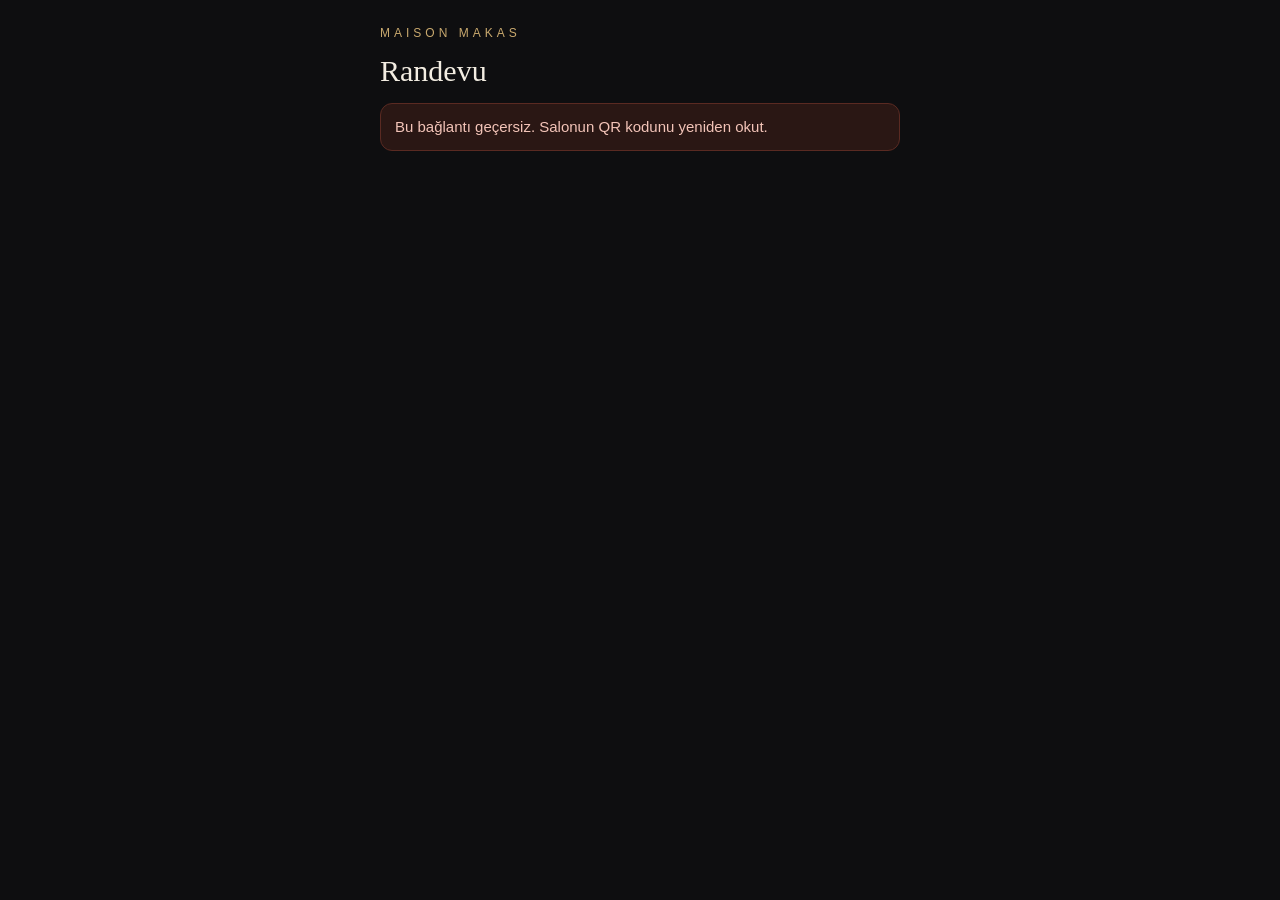
==== docs/randevu/index.html @ 03e49c62 "Proje dosyalari zipten yerlestirildi [skip ci]" ====
<!doctype html>
<html lang="tr">
<head>
<meta charset="utf-8">
<meta name="viewport" content="width=device-width, initial-scale=1">
<meta name="robots" content="noindex">
<title>Randevu · Maison Makas</title>
<style>
  :root {
    --zemin: #0e0e10;
    --kart: #17171b;
    --girdi: #101013;
    --cizgi: #2a2a2e;
    --yazi: #f3ede2;
    --soluk: #a39c90;
    --vurgu: #c9a96e;
    --hata-zemin: #2a1714;
    --hata-cizgi: #5a2a22;
    --hata-yazi: #f3c4b8;
  }
  body { margin: 0; background: var(--zemin); color: var(--yazi); font-family: Arial, Helvetica, sans-serif; font-size: 15px; line-height: 1.5; }
  main { max-width: 520px; margin: 0 auto; padding: 20px 16px 56px; }
  .marka { letter-spacing: 4px; font-size: 12px; color: var(--vurgu); margin: 4px 0 12px; }
  h1 { font-family: Georgia, 'Times New Roman', serif; font-weight: 500; font-size: 30px; line-height: 1.15; margin: 0 0 6px; }
  .soluk { color: var(--soluk); font-size: 13px; line-height: 1.45; }
  .kart { background: var(--kart); border: 1px solid var(--cizgi); border-radius: 16px; padding: 16px; margin: 14px 0; }
  .baslik { font-size: 12px; letter-spacing: 2px; color: var(--vurgu); margin: 0 0 10px; }
  .liste { display: flex; flex-direction: column; gap: 8px; }
  .secenek { display: flex; align-items: center; gap: 12px; padding: 12px; min-height: 52px; border: 1px solid var(--cizgi); border-radius: 12px; cursor: pointer; }
  .secenek:has(input:checked) { border-color: var(--vurgu); }
  .secenek input { accent-color: var(--vurgu); width: 20px; height: 20px; margin: 0; flex: none; }
  .secenek .ad { flex: 1; }
  .secenek .not { color: var(--soluk); font-size: 13px; }
  .chips { display: flex; flex-wrap: wrap; gap: 8px; }
  .chip { background: transparent; color: var(--yazi); border: 1px solid var(--cizgi); border-radius: 999px; padding: 10px 14px; min-height: 44px; font: inherit; cursor: pointer; }
  .chip[aria-pressed="true"] { background: var(--vurgu); color: #0e0e10; border-color: var(--vurgu); font-weight: 700; }
  .chip:disabled { opacity: .35; cursor: not-allowed; }
  input.metin, textarea.metin { width: 100%; background: var(--girdi); border: 1px solid var(--cizgi); color: var(--yazi); border-radius: 12px; padding: 14px; font: inherit; font-size: 16px; min-height: 52px; box-sizing: border-box; }
  textarea.metin { min-height: 80px; resize: vertical; }
  .alan { margin-top: 12px; }
  .alan label { display: block; font-size: 12px; letter-spacing: 1.5px; color: var(--soluk); margin-bottom: 6px; }
  .dugme { width: 100%; min-height: 56px; background: var(--vurgu); color: #0e0e10; border: 0; border-radius: 14px; font: inherit; font-weight: 700; font-size: 16px; cursor: pointer; margin-top: 14px; }
  .dugme:disabled { opacity: .5; cursor: default; }
  .hata { background: var(--hata-zemin); border: 1px solid var(--hata-cizgi); color: var(--hata-yazi); border-radius: 12px; padding: 12px 14px; margin: 14px 0 0; }
  .ozet { display: grid; grid-template-columns: auto 1fr; gap: 6px 14px; font-size: 14px; margin: 0; }
  .ozet dt { color: var(--soluk); }
  .ozet dd { margin: 0; }
  a { color: var(--vurgu); }
  .adim { margin-top: 26px; }
</style>
</head>
<body>
<main>
  <p class="marka">MAISON MAKAS</p>
  <h1 id="salonAd">Randevu</h1>
  <div id="uyg" aria-live="polite"></div>
</main>

<script>
(function () {
  'use strict';

  var SB = 'https://fhxwtfefinoaetlpxbpr.supabase.co';
  var KEY = 'sb_publishable_DL9ZhXeclsp_eI3MrMK9cQ_-dgK5Pdy';
  var TZ = 'Europe/Istanbul';
  var GUN_SAYISI = 14;
  var kok = document.getElementById('uyg');

  var fmtSaat = new Intl.DateTimeFormat('tr-TR', { timeZone: TZ, hour: '2-digit', minute: '2-digit' });
  var fmtTarih = new Intl.DateTimeFormat('en-CA', { timeZone: TZ, year: 'numeric', month: '2-digit', day: '2-digit' });

  var S = {
    yukleniyor: true,
    hata: null,
    salon: null,
    hizmetler: [],
    ustalar: [],
    hizmetIdler: [],
    usta: '',
    slotlar: [],
    slotYukleniyor: false,
    sorgu: 0,
    gun: '',
    saat: '',
    ad: '',
    tel: '',
    not: '',
    gonderiliyor: false,
    tamam: false
  };

  // ------------------------------------------------------------ yardımcılar

  function el(tag, props) {
    var e = document.createElement(tag);
    for (var k in (props || {})) {
      var v = props[k];
      if (v === undefined || v === null || v === false) { continue; }
      if (k === 'text') { e.textContent = v; }
      else if (k === 'value') { e.value = v; }
      else if (k === 'checked') { e.checked = !!v; }
      else if (k === 'disabled') { e.disabled = !!v; }
      else if (k === 'onclick') { e.addEventListener('click', v); }
      else if (k === 'oninput') { e.addEventListener('input', v); }
      else if (k === 'onchange') { e.addEventListener('change', v); }
      else { e.setAttribute(k, v === true ? '' : String(v)); }
    }
    for (var i = 2; i < arguments.length; i++) {
      var c = arguments[i];
      if (c === null || c === undefined || c === false) { continue; }
      e.append(typeof c === 'string' ? document.createTextNode(c) : c);
    }
    return e;
  }

  function tl(n) {
    return Number(n).toLocaleString('tr-TR', { style: 'currency', currency: 'TRY', maximumFractionDigits: 0 });
  }

  function bugunTarih() { return fmtTarih.format(new Date()); }

  function tarihEkle(t, n) {
    var p = t.split('-').map(Number);
    return new Date(Date.UTC(p[0], p[1] - 1, p[2] + n)).toISOString().slice(0, 10);
  }

  function gunEtiketi(t, i) {
    if (i === 0) { return 'Bugün'; }
    if (i === 1) { return 'Yarın'; }
    return new Date(t + 'T12:00:00+03:00').toLocaleDateString('tr-TR', { timeZone: TZ, weekday: 'long', day: 'numeric', month: 'long' });
  }

  function hataCevir(v, kod) {
    var m = (v && typeof v === 'object' && (v.message || v.msg || v.error_description || v.error)) || '';
    if (m) { return m; }
    return 'Bir sorun oluştu (hata kodu ' + kod + '). Tekrar dene.';
  }

  function istek(yol, o) {
    o = o || {};
    var h = { apikey: KEY, Authorization: 'Bearer ' + KEY };
    var init = { method: o.metod || 'GET', headers: h };
    if (o.govde !== undefined) {
      h['Content-Type'] = 'application/json';
      init.body = JSON.stringify(o.govde);
    }
    return fetch(SB + yol, init).then(function (r) {
      return r.text().then(function (metin) {
        var v = null;
        try { v = metin ? JSON.parse(metin) : null; } catch (e) { v = metin; }
        if (!r.ok) { throw new Error(hataCevir(v, r.status)); }
        return v;
      });
    }, function () {
      throw new Error('Bağlantı kurulamadı. İnternetini kontrol edip tekrar dene.');
    });
  }

  // ------------------------------------------------------------ veri

  function yukle() {
    var s = new URLSearchParams(location.search).get('s') || '';
    if (!/^[a-z0-9][a-z0-9-]{1,38}[a-z0-9]$/.test(s)) {
      S.hata = 'Bu bağlantı geçersiz. Salonun QR kodunu yeniden okut.';
      S.yukleniyor = false;
      return ciz();
    }
    istek('/rest/v1/salonlar?kisa_ad=eq.' + encodeURIComponent(s) +
      '&yayinda=eq.true&select=id,ad,aciklama,telefon,adres,ilce,sehir,ucretsiz_iptal_dk')
      .then(function (sa) {
        if (!sa.length) {
          S.hata = 'Bu salon şu anda randevu almıyor.';
          return null;
        }
        S.salon = sa[0];
        document.getElementById('salonAd').textContent = S.salon.ad;
        document.title = S.salon.ad + ' · Randevu';
        return Promise.all([
          istek('/rest/v1/hizmetler?salon_id=eq.' + S.salon.id + '&aktif=eq.true&select=id,ad,sure_dk,fiyat,kategori&order=sira.asc'),
          istek('/rest/v1/ustalar?salon_id=eq.' + S.salon.id + '&aktif=eq.true&select=id,ad,unvan&order=sira.asc')
        ]).then(function (sonuc) {
          S.hizmetler = sonuc[0];
          S.ustalar = sonuc[1];
        });
      })
      .catch(function (e) { S.hata = e.message; })
      .then(function () {
        S.yukleniyor = false;
        ciz();
      });
  }

  function slotlariGetir() {
    var no = ++S.sorgu;
    S.slotlar = [];
    S.gun = '';
    S.saat = '';
    if (!S.hizmetIdler.length) { return ciz(); }
    S.slotYukleniyor = true;
    S.hata = null;
    ciz();
    istek('/rest/v1/rpc/musait_saatler', {
      metod: 'POST',
      govde: {
        p_salon: S.salon.id,
        p_bas: bugunTarih(),
        p_gun_sayisi: GUN_SAYISI,
        p_hizmetler: S.hizmetIdler,
        p_usta: S.usta || null
      }
    }).then(function (satirlar) {
      if (no !== S.sorgu) { return; }
      S.slotlar = satirlar || [];
    }).catch(function (e) {
      if (no !== S.sorgu) { return; }
      S.hata = e.message;
    }).then(function () {
      if (no !== S.sorgu) { return; }
      S.slotYukleniyor = false;
      ciz();
    });
  }

  // gün -> saat (iso) -> usta_id; aynı saatte birden çok usta varsa ilki
  function takvim() {
    var harita = {};
    S.slotlar.forEach(function (s) {
      var gun = fmtTarih.format(new Date(s.baslangic));
      if (!harita[gun]) { harita[gun] = {}; }
      if (!harita[gun][s.baslangic]) { harita[gun][s.baslangic] = s.usta_id; }
    });
    return harita;
  }

  function secilenHizmetler() {
    return S.hizmetler.filter(function (h) { return S.hizmetIdler.indexOf(h.id) !== -1; });
  }

  function toplamFiyat() {
    return secilenHizmetler().reduce(function (t, h) { return t + Number(h.fiyat); }, 0);
  }

  function ustaAdi(id) {
    var u = S.ustalar.filter(function (x) { return x.id === id; })[0];
    return u ? u.ad : '';
  }

  function randevuOnayla() {
    var harita = takvim();
    var ustaId = harita[S.gun] && harita[S.gun][S.saat];
    if (!ustaId) {
      S.hata = 'Önce gün ve saat seç.';
      S.saat = '';
      return ciz();
    }
    if (S.ad.trim().length < 2) { S.hata = 'Adını yaz (en az 2 harf).'; return ciz(); }
    if (S.tel.replace(/\D/g, '').length < 10) { S.hata = 'Telefon numaranı yaz (örnek: 0532 123 45 67).'; return ciz(); }

    S.gonderiliyor = true;
    S.hata = null;
    ciz();
    istek('/rest/v1/rpc/qr_randevu_al', {
      metod: 'POST',
      govde: {
        p_salon: S.salon.id,
        p_baslangic: S.saat,
        p_hizmetler: S.hizmetIdler,
        p_usta: ustaId,
        p_ad: S.ad.trim(),
        p_tel: S.tel.trim(),
        p_not: S.not.trim() || null
      }
    }).then(function () {
      S.tamam = true;
    }).catch(function (e) {
      S.hata = e.message;
      // Saat dolmuş olabilir: boş saatleri yeniden al, kullanıcı başka saat seçsin.
      if (/boş değil|doldu|bulunamadı/i.test(e.message)) { S.saat = ''; slotlariGetir(); }
    }).then(function () {
      S.gonderiliyor = false;
      ciz();
    });
  }

  // ------------------------------------------------------------ görünüm

  function salonKarti() {
    var s = S.salon;
    var konum = [s.ilce, s.sehir].filter(Boolean).join(' / ');
    return el('section', { class: 'kart' },
      s.adres ? el('p', { text: s.adres, class: 'soluk', style: 'margin:0 0 4px' }) : null,
      konum ? el('p', { text: konum, class: 'soluk', style: 'margin:0 0 4px' }) : null,
      s.telefon ? el('p', { class: 'soluk', style: 'margin:0' }, el('a', { href: 'tel:' + s.telefon.replace(/\s/g, ''), text: s.telefon })) : null,
      s.aciklama ? el('p', { text: s.aciklama, style: 'margin:12px 0 0' }) : null
    );
  }

  function hizmetBolumu() {
    var kutu = el('div', { class: 'liste' });
    S.hizmetler.forEach(function (h) {
      var secili = S.hizmetIdler.indexOf(h.id) !== -1;
      var onay = el('input', {
        type: 'checkbox',
        checked: secili,
        onchange: function () {
          var i = S.hizmetIdler.indexOf(h.id);
          if (i === -1) { S.hizmetIdler.push(h.id); } else { S.hizmetIdler.splice(i, 1); }
          slotlariGetir();
        }
      });
      kutu.append(el('label', { class: 'secenek' }, onay,
        el('span', { class: 'ad' }, h.ad, el('span', { class: 'not' }, ' · ' + h.sure_dk + ' dk')),
        el('span', { text: tl(h.fiyat) })
      ));
    });
    if (!S.hizmetler.length) {
      kutu.append(el('p', { class: 'soluk', text: 'Bu salonda henüz hizmet tanımlanmamış.' }));
    }
    return el('section', { class: 'kart' }, el('p', { class: 'baslik', text: '1 · HİZMET' }), kutu);
  }

  function ustaBolumu() {
    var kutu = el('div', { class: 'chips' });
    var secenekler = [{ id: '', ad: 'Fark etmez' }].concat(S.ustalar.map(function (u) {
      return { id: u.id, ad: u.ad + (u.unvan ? ' · ' + u.unvan : '') };
    }));
    secenekler.forEach(function (o) {
      kutu.append(el('button', {
        class: 'chip',
        type: 'button',
        'aria-pressed': S.usta === o.id ? 'true' : 'false',
        text: o.ad,
        onclick: function () {
          if (S.usta === o.id) { return; }
          S.usta = o.id;
          slotlariGetir();
        }
      }));
    });
    return el('section', { class: 'kart' }, el('p', { class: 'baslik', text: '2 · USTA' }), kutu);
  }

  function zamanBolumu() {
    var kart = el('section', { class: 'kart' }, el('p', { class: 'baslik', text: '3 · GÜN VE SAAT' }));
    if (!S.hizmetIdler.length) {
      kart.append(el('p', { class: 'soluk', text: 'Önce bir hizmet seç.' }));
      return kart;
    }
    if (S.slotYukleniyor) {
      kart.append(el('p', { class: 'soluk', text: 'Boş saatler aranıyor…' }));
      return kart;
    }
    var harita = takvim();
    var bugun = bugunTarih();
    var gunKutu = el('div', { class: 'chips' });
    for (var i = 0; i < GUN_SAYISI; i++) {
      (function (t, idx) {
        var bos = harita[t] ? Object.keys(harita[t]).length : 0;
        gunKutu.append(el('button', {
          class: 'chip',
          type: 'button',
          disabled: bos === 0,
          'aria-pressed': S.gun === t ? 'true' : 'false',
          text: gunEtiketi(t, idx),
          onclick: function () {
            S.gun = t;
            S.saat = '';
            ciz();
          }
        }));
      })(tarihEkle(bugun, i), i);
    }
    kart.append(gunKutu);
    if (!S.slotlar.length) {
      kart.append(el('p', { class: 'soluk', text: 'Önümüzdeki 14 günde boş saat yok. Başka bir hizmet ya da usta dene.' }));
    }
    if (S.gun && harita[S.gun]) {
      var saatler = Object.keys(harita[S.gun]).sort();
      var saatKutu = el('div', { class: 'chips', style: 'margin-top:12px' });
      saatler.forEach(function (iso) {
        saatKutu.append(el('button', {
          class: 'chip',
          type: 'button',
          'aria-pressed': S.saat === iso ? 'true' : 'false',
          text: fmtSaat.format(new Date(iso)),
          onclick: function () {
            S.saat = iso;
            ciz();
          }
        }));
      });
      kart.append(saatKutu);
    }
    return kart;
  }

  function ozetBolumu() {
    var kart = el('section', { class: 'kart' }, el('p', { class: 'baslik', text: '4 · BİLGİLERİN' }));
    if (!S.gun || !S.saat) {
      kart.append(el('p', { class: 'soluk', text: 'Gün ve saat seçince özet ve formu burada göreceksin.' }));
      return kart;
    }
    var ustaId = takvim()[S.gun][S.saat];
    kart.append(el('dl', { class: 'ozet' },
      el('dt', { text: 'Hizmet' }), el('dd', { text: secilenHizmetler().map(function (h) { return h.ad; }).join(', ') }),
      el('dt', { text: 'Usta' }), el('dd', { text: ustaAdi(ustaId) }),
      el('dt', { text: 'Zaman' }), el('dd', { text: gunEtiketi(S.gun, -1) + ', saat ' + fmtSaat.format(new Date(S.saat)) }),
      el('dt', { text: 'Toplam' }), el('dd', { text: tl(toplamFiyat()) })
    ));

    kart.append(el('div', { class: 'alan' },
      el('label', { text: 'ADIN SOYADIN' }),
      el('input', { class: 'metin', type: 'text', autocomplete: 'name', placeholder: 'Ad Soyad', value: S.ad, maxlength: 80, oninput: function (e) { S.ad = e.target.value; } })
    ));
    kart.append(el('div', { class: 'alan' },
      el('label', { text: 'TELEFON' }),
      el('input', { class: 'metin', type: 'tel', inputmode: 'tel', autocomplete: 'tel', placeholder: '0532 123 45 67', value: S.tel, maxlength: 20, oninput: function (e) { S.tel = e.target.value; } })
    ));
    kart.append(el('div', { class: 'alan' },
      el('label', { text: 'NOT (İSTEĞE BAĞLI)' }),
      el('textarea', { class: 'metin', maxlength: 300, value: S.not, oninput: function (e) { S.not = e.target.value; } })
    ));
    kart.append(el('p', { class: 'soluk', style: 'margin-top:10px', text: 'Randevunu bu telefon numarasıyla salon takip eder. Değişiklik ya da iptal için salonu ara.' }));
    kart.append(el('button', { class: 'dugme', type: 'button', disabled: S.gonderiliyor, text: S.gonderiliyor ? 'Gönderiliyor…' : 'Randevuyu onayla', onclick: randevuOnayla }));
    return kart;
  }

  function tamamKarti() {
    return el('section', { class: 'kart' },
      el('p', { class: 'baslik', text: 'RANDEVUN ALINDI' }),
      el('p', { text: S.salon.ad + ' salonunda ' + gunEtiketi(S.gun, -1) + ', saat ' + fmtSaat.format(new Date(S.saat)) + ' için randevun kaydedildi.' }),
      S.salon.telefon ? el('p', { class: 'soluk', style: 'margin:10px 0 0' }, 'Değişiklik için salonu ara: ', el('a', { href: 'tel:' + S.salon.telefon.replace(/\s/g, ''), text: S.salon.telefon })) : null
    );
  }

  function ciz() {
    kok.replaceChildren();
    if (S.yukleniyor) {
      kok.append(el('p', { class: 'soluk', text: 'Yükleniyor…' }));
      return;
    }
    if (!S.salon) {
      kok.append(el('div', { class: 'hata', text: S.hata || 'Salon bulunamadı.' }));
      return;
    }
    if (S.tamam) {
      kok.append(tamamKarti());
      return;
    }
    kok.append(salonKarti());
    kok.append(el('div', { class: 'adim' }, hizmetBolumu()));
    kok.append(el('div', { class: 'adim' }, ustaBolumu()));
    kok.append(el('div', { class: 'adim' }, zamanBolumu()));
    kok.append(el('div', { class: 'adim' }, ozetBolumu()));
    if (S.hata) {
      kok.append(el('div', { class: 'hata', role: 'alert', text: S.hata }));
    }
  }

  yukle();
})();
</script>
</body>
</html>
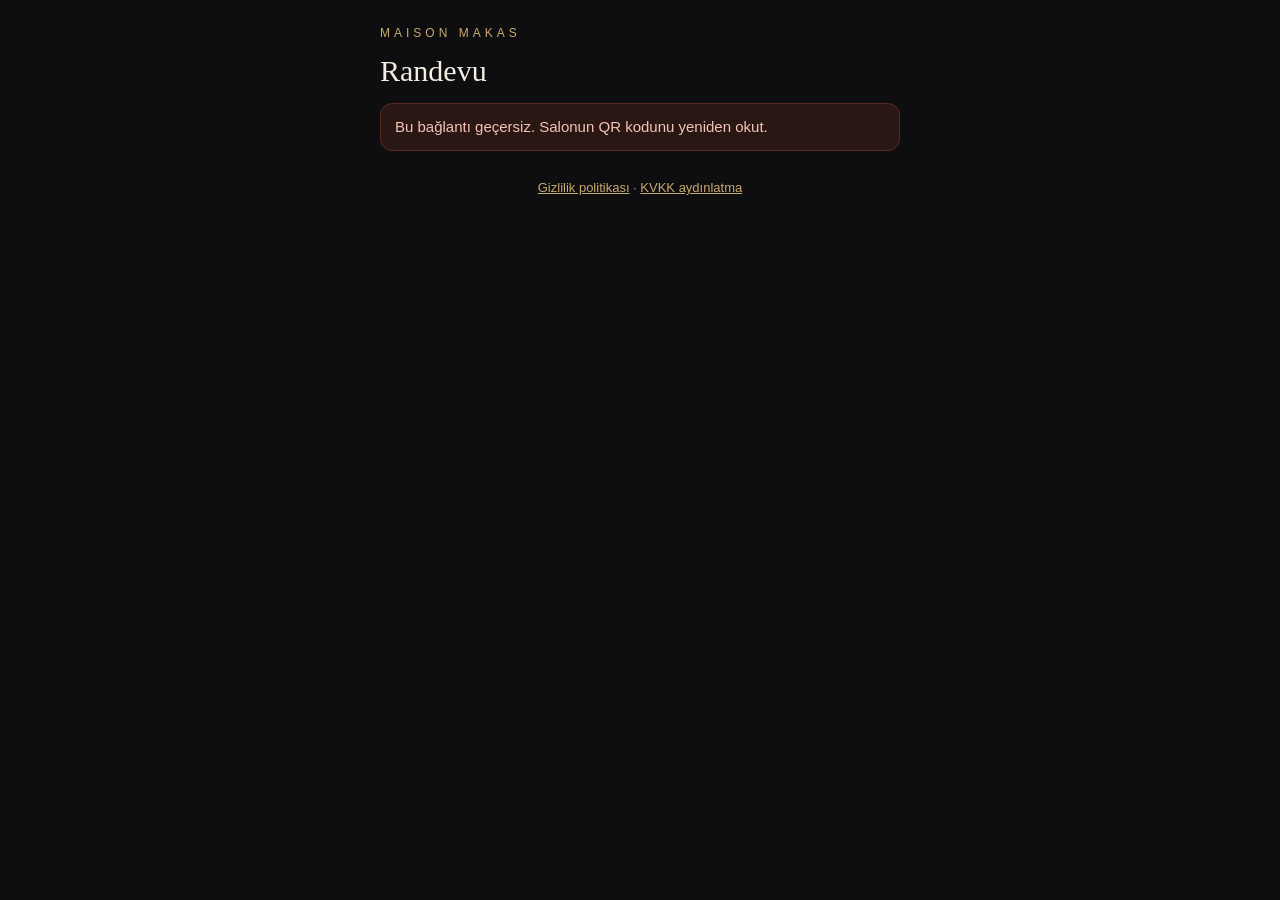
==== commit ad2e3115: "Proje dosyalari zipten yerlestirildi [skip ci]" ====
--- a/docs/randevu/index.html
+++ b/docs/randevu/index.html
@@ -35,16 +35,21 @@
   .chip { background: transparent; color: var(--yazi); border: 1px solid var(--cizgi); border-radius: 999px; padding: 10px 14px; min-height: 44px; font: inherit; cursor: pointer; }
   .chip[aria-pressed="true"] { background: var(--vurgu); color: #0e0e10; border-color: var(--vurgu); font-weight: 700; }
   .chip:disabled { opacity: .35; cursor: not-allowed; }
+  .kucuk { min-height: 36px; padding: 6px 12px; font-size: 13px; }
   input.metin, textarea.metin { width: 100%; background: var(--girdi); border: 1px solid var(--cizgi); color: var(--yazi); border-radius: 12px; padding: 14px; font: inherit; font-size: 16px; min-height: 52px; box-sizing: border-box; }
   textarea.metin { min-height: 80px; resize: vertical; }
   .alan { margin-top: 12px; }
   .alan label { display: block; font-size: 12px; letter-spacing: 1.5px; color: var(--soluk); margin-bottom: 6px; }
   .dugme { width: 100%; min-height: 56px; background: var(--vurgu); color: #0e0e10; border: 0; border-radius: 14px; font: inherit; font-weight: 700; font-size: 16px; cursor: pointer; margin-top: 14px; }
   .dugme:disabled { opacity: .5; cursor: default; }
+  .ikinci { background: transparent; color: var(--vurgu); border: 1px solid var(--vurgu); }
   .hata { background: var(--hata-zemin); border: 1px solid var(--hata-cizgi); color: var(--hata-yazi); border-radius: 12px; padding: 12px 14px; margin: 14px 0 0; }
-  .ozet { display: grid; grid-template-columns: auto 1fr; gap: 6px 14px; font-size: 14px; margin: 0; }
-  .ozet dt { color: var(--soluk); }
-  .ozet dd { margin: 0; }
+  .bilgi { background: #17201a; border: 1px solid #2d4a35; color: #cfe6d4; border-radius: 12px; padding: 12px 14px; margin: 14px 0 0; }
+  .sepet-kalem { display: flex; gap: 12px; align-items: flex-start; padding: 12px 0; border-top: 1px solid var(--cizgi); }
+  .sepet-kalem:first-of-type { border-top: 0; padding-top: 0; }
+  .sepet-kalem .govde { flex: 1; min-width: 0; }
+  .sepet-kalem .isim { font-weight: 700; }
+  .toplam { display: flex; justify-content: space-between; border-top: 1px solid var(--cizgi); margin-top: 6px; padding-top: 12px; font-weight: 700; }
   a { color: var(--vurgu); }
   .adim { margin-top: 26px; }
 </style>
@@ -54,6 +59,7 @@
   <p class="marka">MAISON MAKAS</p>
   <h1 id="salonAd">Randevu</h1>
   <div id="uyg" aria-live="polite"></div>
+  <p class="soluk" style="text-align:center;margin-top:28px"><a href="../gizlilik.html">Gizlilik politikası</a> · <a href="../kvkk.html">KVKK aydınlatma</a></p>
 </main>
 
 <script>
@@ -64,6 +70,7 @@
   var KEY = 'sb_publishable_DL9ZhXeclsp_eI3MrMK9cQ_-dgK5Pdy';
   var TZ = 'Europe/Istanbul';
   var GUN_SAYISI = 14;
+  var SEPET_UST = 8;
   var kok = document.getElementById('uyg');
 
   var fmtSaat = new Intl.DateTimeFormat('tr-TR', { timeZone: TZ, hour: '2-digit', minute: '2-digit' });
@@ -72,21 +79,21 @@
   var S = {
     yukleniyor: true,
     hata: null,
+    bilgi: null,
     salon: null,
     hizmetler: [],
     ustalar: [],
-    hizmetIdler: [],
-    usta: '',
+    // Sepete eklenecek kalemin formu (bir kişi, bir randevu).
+    form: { kisi: '', hizmetIdler: [], usta: '', gun: '', saat: '' },
     slotlar: [],
     slotYukleniyor: false,
     sorgu: 0,
-    gun: '',
-    saat: '',
-    ad: '',
-    tel: '',
-    not: '',
+    // Sepet: her kalem ayrı bir randevu.
+    sepet: [],
+    sepetSayac: 0,
+    iletisim: { ad: '', tel: '', not: '' },
     gonderiliyor: false,
-    tamam: false
+    tamam: null
   };
 
   // ------------------------------------------------------------ yardımcılar
@@ -130,6 +137,11 @@
     return new Date(t + 'T12:00:00+03:00').toLocaleDateString('tr-TR', { timeZone: TZ, weekday: 'long', day: 'numeric', month: 'long' });
   }
 
+  function zamanMetni(iso) {
+    var t = fmtTarih.format(new Date(iso));
+    return gunEtiketi(t, bugunTarih() === t ? 0 : (t === tarihEkle(bugunTarih(), 1) ? 1 : -1)) + ', saat ' + fmtSaat.format(new Date(iso));
+  }
+
   function hataCevir(v, kod) {
     var m = (v && typeof v === 'object' && (v.message || v.msg || v.error_description || v.error)) || '';
     if (m) { return m; }
@@ -155,6 +167,17 @@
       throw new Error('Bağlantı kurulamadı. İnternetini kontrol edip tekrar dene.');
     });
   }
+
+  function secilenHizmetler(ids) {
+    return S.hizmetler.filter(function (h) { return ids.indexOf(h.id) !== -1; });
+  }
+
+  function ustaAdi(id) {
+    var u = S.ustalar.filter(function (x) { return x.id === id; })[0];
+    return u ? u.ad : '';
+  }
+
+  function telefonGecerli(t) { return t.replace(/\D/g, '').length >= 10; }
 
   // ------------------------------------------------------------ veri
 
@@ -193,11 +216,10 @@
   function slotlariGetir() {
     var no = ++S.sorgu;
     S.slotlar = [];
-    S.gun = '';
-    S.saat = '';
-    if (!S.hizmetIdler.length) { return ciz(); }
+    S.form.gun = '';
+    S.form.saat = '';
+    if (!S.form.hizmetIdler.length) { return ciz(); }
     S.slotYukleniyor = true;
-    S.hata = null;
     ciz();
     istek('/rest/v1/rpc/musait_saatler', {
       metod: 'POST',
@@ -205,8 +227,8 @@
         p_salon: S.salon.id,
         p_bas: bugunTarih(),
         p_gun_sayisi: GUN_SAYISI,
-        p_hizmetler: S.hizmetIdler,
-        p_usta: S.usta || null
+        p_hizmetler: S.form.hizmetIdler,
+        p_usta: S.form.usta || null
       }
     }).then(function (satirlar) {
       if (no !== S.sorgu) { return; }
@@ -232,50 +254,90 @@
     return harita;
   }
 
-  function secilenHizmetler() {
-    return S.hizmetler.filter(function (h) { return S.hizmetIdler.indexOf(h.id) !== -1; });
-  }
-
-  function toplamFiyat() {
-    return secilenHizmetler().reduce(function (t, h) { return t + Number(h.fiyat); }, 0);
-  }
-
-  function ustaAdi(id) {
-    var u = S.ustalar.filter(function (x) { return x.id === id; })[0];
-    return u ? u.ad : '';
-  }
-
-  function randevuOnayla() {
-    var harita = takvim();
-    var ustaId = harita[S.gun] && harita[S.gun][S.saat];
-    if (!ustaId) {
-      S.hata = 'Önce gün ve saat seç.';
-      S.saat = '';
+  // ------------------------------------------------------------ sepet
+
+  function sepeteEkle() {
+    var kisi = S.form.kisi.trim();
+    if (kisi.length < 2) { S.hata = 'Randevu kimin için? Adını yaz (en az 2 harf).'; return ciz(); }
+    if (!S.form.hizmetIdler.length) { S.hata = 'En az bir hizmet seç.'; return ciz(); }
+    var ustaId = takvim()[S.form.gun] && takvim()[S.form.gun][S.form.saat];
+    if (!ustaId) { S.hata = 'Önce gün ve saat seç.'; return ciz(); }
+
+    var hizmetler = secilenHizmetler(S.form.hizmetIdler);
+    var sureDk = hizmetler.reduce(function (t, h) { return t + h.sure_dk; }, 0);
+    var baslangic = new Date(S.form.saat);
+    var bitis = new Date(baslangic.getTime() + sureDk * 60000);
+
+    // Aynı usta ya da aynı kişi için sepette çakışan kalem olmasın.
+    var cakisan = S.sepet.filter(function (k) {
+      return (k.usta === ustaId || k.kisi.toLowerCase() === kisi.toLowerCase()) &&
+        baslangic < new Date(k.bitis) && new Date(k.baslangic) < bitis;
+    })[0];
+    if (cakisan) {
+      S.hata = 'Bu saat sepetteki ' + (cakisan.usta === ustaId ? '"' + cakisan.kisi + '" randevusuyla çakışıyor.' : 'randevuyla çakışıyor.') + ' Başka saat seç.';
       return ciz();
     }
-    if (S.ad.trim().length < 2) { S.hata = 'Adını yaz (en az 2 harf).'; return ciz(); }
-    if (S.tel.replace(/\D/g, '').length < 10) { S.hata = 'Telefon numaranı yaz (örnek: 0532 123 45 67).'; return ciz(); }
+    if (S.sepet.length >= SEPET_UST) {
+      S.hata = 'Bir seferde en çok ' + SEPET_UST + ' randevu alınabilir.';
+      return ciz();
+    }
+
+    S.sepetSayac++;
+    S.sepet.push({
+      id: S.sepetSayac,
+      kisi: kisi,
+      hizmetIdler: S.form.hizmetIdler.slice(),
+      hizmetAdlari: hizmetler.map(function (h) { return h.ad; }).join(', '),
+      usta: ustaId,
+      ustaAd: ustaAdi(ustaId),
+      baslangic: S.form.saat,
+      bitis: bitis.toISOString(),
+      sureDk: sureDk,
+      fiyat: hizmetler.reduce(function (t, h) { return t + Number(h.fiyat); }, 0)
+    });
+
+    // Formu bir sonraki kişi için sıfırla.
+    S.form = { kisi: '', hizmetIdler: [], usta: '', gun: '', saat: '' };
+    S.slotlar = [];
+    S.hata = null;
+    S.bilgi = 'Sepete eklendi. Bir kişi daha ekleyebilirsin ya da randevuları onaylayabilirsin.';
+    ciz();
+  }
+
+  function sepettenCikar(id) {
+    S.sepet = S.sepet.filter(function (k) { return k.id !== id; });
+    S.hata = null;
+    S.bilgi = null;
+    ciz();
+  }
+
+  function randevulariOnayla() {
+    if (!S.sepet.length) { S.hata = 'Sepet boş. Önce bir randevu ekle.'; return ciz(); }
+    if (S.iletisim.ad.trim().length < 2) { S.hata = 'İletişim için adını yaz (en az 2 harf).'; return ciz(); }
+    if (!telefonGecerli(S.iletisim.tel)) { S.hata = 'Telefon numaranı yaz (örnek: 0532 123 45 67).'; return ciz(); }
 
     S.gonderiliyor = true;
     S.hata = null;
+    S.bilgi = null;
     ciz();
-    istek('/rest/v1/rpc/qr_randevu_al', {
+    var gonderilen = S.sepet.slice();
+    istek('/rest/v1/rpc/qr_sepet_randevu_al', {
       metod: 'POST',
       govde: {
         p_salon: S.salon.id,
-        p_baslangic: S.saat,
-        p_hizmetler: S.hizmetIdler,
-        p_usta: ustaId,
-        p_ad: S.ad.trim(),
-        p_tel: S.tel.trim(),
-        p_not: S.not.trim() || null
+        p_ad: S.iletisim.ad.trim(),
+        p_tel: S.iletisim.tel.trim(),
+        p_kalemler: gonderilen.map(function (k) {
+          return { kisi: k.kisi, baslangic: k.baslangic, usta: k.usta, hizmetler: k.hizmetIdler };
+        }),
+        p_not: S.iletisim.not.trim() || null
       }
     }).then(function () {
-      S.tamam = true;
+      S.tamam = gonderilen;
+      S.sepet = [];
     }).catch(function (e) {
+      // Sepet korunur: kullanıcı çakışan kalemi çıkarıp yeniden deneyebilir.
       S.hata = e.message;
-      // Saat dolmuş olabilir: boş saatleri yeniden al, kullanıcı başka saat seçsin.
-      if (/boş değil|doldu|bulunamadı/i.test(e.message)) { S.saat = ''; slotlariGetir(); }
     }).then(function () {
       S.gonderiliyor = false;
       ciz();
@@ -295,20 +357,31 @@
     );
   }
 
+  function kisiBolumu() {
+    return el('section', { class: 'kart' },
+      el('p', { class: 'baslik', text: '1 · KİM İÇİN' }),
+      el('input', {
+        class: 'metin', type: 'text', placeholder: 'Örn: Ahmet, Semiha', value: S.form.kisi, maxlength: 80,
+        oninput: function (e) { S.form.kisi = e.target.value; }
+      }),
+      el('p', { class: 'soluk', style: 'margin:8px 0 0', text: 'Aile için birden çok randevu alabilirsin. Her kişiyi ayrı ayrı sepete ekle.' })
+    );
+  }
+
   function hizmetBolumu() {
     var kutu = el('div', { class: 'liste' });
     S.hizmetler.forEach(function (h) {
-      var secili = S.hizmetIdler.indexOf(h.id) !== -1;
-      var onay = el('input', {
-        type: 'checkbox',
-        checked: secili,
-        onchange: function () {
-          var i = S.hizmetIdler.indexOf(h.id);
-          if (i === -1) { S.hizmetIdler.push(h.id); } else { S.hizmetIdler.splice(i, 1); }
-          slotlariGetir();
-        }
-      });
-      kutu.append(el('label', { class: 'secenek' }, onay,
+      var secili = S.form.hizmetIdler.indexOf(h.id) !== -1;
+      kutu.append(el('label', { class: 'secenek' },
+        el('input', {
+          type: 'checkbox',
+          checked: secili,
+          onchange: function () {
+            var i = S.form.hizmetIdler.indexOf(h.id);
+            if (i === -1) { S.form.hizmetIdler.push(h.id); } else { S.form.hizmetIdler.splice(i, 1); }
+            slotlariGetir();
+          }
+        }),
         el('span', { class: 'ad' }, h.ad, el('span', { class: 'not' }, ' · ' + h.sure_dk + ' dk')),
         el('span', { text: tl(h.fiyat) })
       ));
@@ -316,7 +389,7 @@
     if (!S.hizmetler.length) {
       kutu.append(el('p', { class: 'soluk', text: 'Bu salonda henüz hizmet tanımlanmamış.' }));
     }
-    return el('section', { class: 'kart' }, el('p', { class: 'baslik', text: '1 · HİZMET' }), kutu);
+    return el('section', { class: 'kart' }, el('p', { class: 'baslik', text: '2 · HİZMET' }), kutu);
   }
 
   function ustaBolumu() {
@@ -328,21 +401,21 @@
       kutu.append(el('button', {
         class: 'chip',
         type: 'button',
-        'aria-pressed': S.usta === o.id ? 'true' : 'false',
+        'aria-pressed': S.form.usta === o.id ? 'true' : 'false',
         text: o.ad,
         onclick: function () {
-          if (S.usta === o.id) { return; }
-          S.usta = o.id;
+          if (S.form.usta === o.id) { return; }
+          S.form.usta = o.id;
           slotlariGetir();
         }
       }));
     });
-    return el('section', { class: 'kart' }, el('p', { class: 'baslik', text: '2 · USTA' }), kutu);
+    return el('section', { class: 'kart' }, el('p', { class: 'baslik', text: '3 · USTA' }), kutu);
   }
 
   function zamanBolumu() {
-    var kart = el('section', { class: 'kart' }, el('p', { class: 'baslik', text: '3 · GÜN VE SAAT' }));
-    if (!S.hizmetIdler.length) {
+    var kart = el('section', { class: 'kart' }, el('p', { class: 'baslik', text: '4 · GÜN VE SAAT' }));
+    if (!S.form.hizmetIdler.length) {
       kart.append(el('p', { class: 'soluk', text: 'Önce bir hizmet seç.' }));
       return kart;
     }
@@ -360,11 +433,11 @@
           class: 'chip',
           type: 'button',
           disabled: bos === 0,
-          'aria-pressed': S.gun === t ? 'true' : 'false',
+          'aria-pressed': S.form.gun === t ? 'true' : 'false',
           text: gunEtiketi(t, idx),
           onclick: function () {
-            S.gun = t;
-            S.saat = '';
+            S.form.gun = t;
+            S.form.saat = '';
             ciz();
           }
         }));
@@ -374,17 +447,17 @@
     if (!S.slotlar.length) {
       kart.append(el('p', { class: 'soluk', text: 'Önümüzdeki 14 günde boş saat yok. Başka bir hizmet ya da usta dene.' }));
     }
-    if (S.gun && harita[S.gun]) {
-      var saatler = Object.keys(harita[S.gun]).sort();
+    if (S.form.gun && harita[S.form.gun]) {
+      var saatler = Object.keys(harita[S.form.gun]).sort();
       var saatKutu = el('div', { class: 'chips', style: 'margin-top:12px' });
       saatler.forEach(function (iso) {
         saatKutu.append(el('button', {
           class: 'chip',
           type: 'button',
-          'aria-pressed': S.saat === iso ? 'true' : 'false',
+          'aria-pressed': S.form.saat === iso ? 'true' : 'false',
           text: fmtSaat.format(new Date(iso)),
           onclick: function () {
-            S.saat = iso;
+            S.form.saat = iso;
             ciz();
           }
         }));
@@ -394,43 +467,82 @@
     return kart;
   }
 
-  function ozetBolumu() {
-    var kart = el('section', { class: 'kart' }, el('p', { class: 'baslik', text: '4 · BİLGİLERİN' }));
-    if (!S.gun || !S.saat) {
-      kart.append(el('p', { class: 'soluk', text: 'Gün ve saat seçince özet ve formu burada göreceksin.' }));
-      return kart;
-    }
-    var ustaId = takvim()[S.gun][S.saat];
-    kart.append(el('dl', { class: 'ozet' },
-      el('dt', { text: 'Hizmet' }), el('dd', { text: secilenHizmetler().map(function (h) { return h.ad; }).join(', ') }),
-      el('dt', { text: 'Usta' }), el('dd', { text: ustaAdi(ustaId) }),
-      el('dt', { text: 'Zaman' }), el('dd', { text: gunEtiketi(S.gun, -1) + ', saat ' + fmtSaat.format(new Date(S.saat)) }),
-      el('dt', { text: 'Toplam' }), el('dd', { text: tl(toplamFiyat()) })
-    ));
-
-    kart.append(el('div', { class: 'alan' },
-      el('label', { text: 'ADIN SOYADIN' }),
-      el('input', { class: 'metin', type: 'text', autocomplete: 'name', placeholder: 'Ad Soyad', value: S.ad, maxlength: 80, oninput: function (e) { S.ad = e.target.value; } })
-    ));
-    kart.append(el('div', { class: 'alan' },
-      el('label', { text: 'TELEFON' }),
-      el('input', { class: 'metin', type: 'tel', inputmode: 'tel', autocomplete: 'tel', placeholder: '0532 123 45 67', value: S.tel, maxlength: 20, oninput: function (e) { S.tel = e.target.value; } })
-    ));
-    kart.append(el('div', { class: 'alan' },
-      el('label', { text: 'NOT (İSTEĞE BAĞLI)' }),
-      el('textarea', { class: 'metin', maxlength: 300, value: S.not, oninput: function (e) { S.not = e.target.value; } })
-    ));
-    kart.append(el('p', { class: 'soluk', style: 'margin-top:10px', text: 'Randevunu bu telefon numarasıyla salon takip eder. Değişiklik ya da iptal için salonu ara.' }));
-    kart.append(el('button', { class: 'dugme', type: 'button', disabled: S.gonderiliyor, text: S.gonderiliyor ? 'Gönderiliyor…' : 'Randevuyu onayla', onclick: randevuOnayla }));
+  function sepeteEkleBolumu() {
+    return el('button', {
+      class: 'dugme',
+      type: 'button',
+      disabled: S.sepet.length >= SEPET_UST,
+      text: 'Sepete ekle',
+      onclick: sepeteEkle
+    });
+  }
+
+  function sepetBolumu() {
+    var kart = el('section', { class: 'kart' }, el('p', { class: 'baslik', text: 'SEPETİN · ' + S.sepet.length + ' RANDEVU' }));
+    S.sepet.forEach(function (k) {
+      kart.append(el('div', { class: 'sepet-kalem' },
+        el('div', { class: 'govde' },
+          el('div', { class: 'isim', text: k.kisi }),
+          el('div', { class: 'soluk', text: k.hizmetAdlari }),
+          el('div', { class: 'soluk', text: (k.ustaAd || 'Fark etmez') + ' · ' + zamanMetni(k.baslangic) }),
+          el('div', { class: 'soluk', text: tl(k.fiyat) })
+        ),
+        el('button', { class: 'chip kucuk', type: 'button', text: 'Çıkar', onclick: function () { sepettenCikar(k.id); } })
+      ));
+    });
+    var toplam = S.sepet.reduce(function (t, k) { return t + k.fiyat; }, 0);
+    kart.append(el('div', { class: 'toplam' }, el('span', { text: 'Toplam' }), el('span', { text: tl(toplam) })));
     return kart;
   }
 
+  function iletisimBolumu() {
+    return el('section', { class: 'kart' },
+      el('p', { class: 'baslik', text: '5 · İLETİŞİM' }),
+      el('div', { class: 'alan', style: 'margin-top:0' },
+        el('label', { text: 'ADIN SOYADIN' }),
+        el('input', { class: 'metin', type: 'text', autocomplete: 'name', placeholder: 'Ad Soyad', value: S.iletisim.ad, maxlength: 80, oninput: function (e) { S.iletisim.ad = e.target.value; } })
+      ),
+      el('div', { class: 'alan' },
+        el('label', { text: 'TELEFON' }),
+        el('input', { class: 'metin', type: 'tel', inputmode: 'tel', autocomplete: 'tel', placeholder: '0532 123 45 67', value: S.iletisim.tel, maxlength: 20, oninput: function (e) { S.iletisim.tel = e.target.value; } })
+      ),
+      el('div', { class: 'alan' },
+        el('label', { text: 'NOT (İSTEĞE BAĞLI)' }),
+        el('textarea', { class: 'metin', maxlength: 300, value: S.iletisim.not, oninput: function (e) { S.iletisim.not = e.target.value; } })
+      ),
+      el('p', { class: 'soluk', style: 'margin-top:10px', text: 'Randevular bu telefonla takip edilir. Değişiklik ya da iptal için salonu ara.' }),
+      el('button', {
+        class: 'dugme',
+        type: 'button',
+        disabled: S.gonderiliyor,
+        text: S.gonderiliyor ? 'Gönderiliyor…' : 'Sepetteki ' + S.sepet.length + ' randevuyu onayla',
+        onclick: randevulariOnayla
+      })
+    );
+  }
+
   function tamamKarti() {
-    return el('section', { class: 'kart' },
-      el('p', { class: 'baslik', text: 'RANDEVUN ALINDI' }),
-      el('p', { text: S.salon.ad + ' salonunda ' + gunEtiketi(S.gun, -1) + ', saat ' + fmtSaat.format(new Date(S.saat)) + ' için randevun kaydedildi.' }),
-      S.salon.telefon ? el('p', { class: 'soluk', style: 'margin:10px 0 0' }, 'Değişiklik için salonu ara: ', el('a', { href: 'tel:' + S.salon.telefon.replace(/\s/g, ''), text: S.salon.telefon })) : null
-    );
+    var kart = el('section', { class: 'kart' }, el('p', { class: 'baslik', text: 'RANDEVULARIN ALINDI' }),
+      el('p', { text: S.salon.ad + ' salonunda ' + S.tamam.length + ' randevun kaydedildi.' }));
+    S.tamam.forEach(function (k) {
+      kart.append(el('div', { class: 'sepet-kalem' },
+        el('div', { class: 'govde' },
+          el('div', { class: 'isim', text: k.kisi }),
+          el('div', { class: 'soluk', text: k.hizmetAdlari }),
+          el('div', { class: 'soluk', text: (k.ustaAd || 'Fark etmez') + ' · ' + zamanMetni(k.baslangic) })
+        )
+      ));
+    });
+    if (S.salon.telefon) {
+      kart.append(el('p', { class: 'soluk', style: 'margin:10px 0 0' }, 'Değişiklik için salonu ara: ', el('a', { href: 'tel:' + S.salon.telefon.replace(/\s/g, ''), text: S.salon.telefon })));
+    }
+    kart.append(el('button', {
+      class: 'dugme ikinci',
+      type: 'button',
+      text: 'Yeni randevu al',
+      onclick: function () { S.tamam = null; S.iletisim = { ad: '', tel: '', not: '' }; ciz(); }
+    }));
+    return kart;
   }
 
   function ciz() {
@@ -448,10 +560,18 @@
       return;
     }
     kok.append(salonKarti());
+    kok.append(el('div', { class: 'adim' }, kisiBolumu()));
     kok.append(el('div', { class: 'adim' }, hizmetBolumu()));
     kok.append(el('div', { class: 'adim' }, ustaBolumu()));
     kok.append(el('div', { class: 'adim' }, zamanBolumu()));
-    kok.append(el('div', { class: 'adim' }, ozetBolumu()));
+    kok.append(el('div', { class: 'adim' }, sepeteEkleBolumu()));
+    if (S.bilgi) {
+      kok.append(el('div', { class: 'bilgi', role: 'status', text: S.bilgi }));
+    }
+    if (S.sepet.length) {
+      kok.append(el('div', { class: 'adim' }, sepetBolumu()));
+      kok.append(el('div', { class: 'adim' }, iletisimBolumu()));
+    }
     if (S.hata) {
       kok.append(el('div', { class: 'hata', role: 'alert', text: S.hata }));
     }
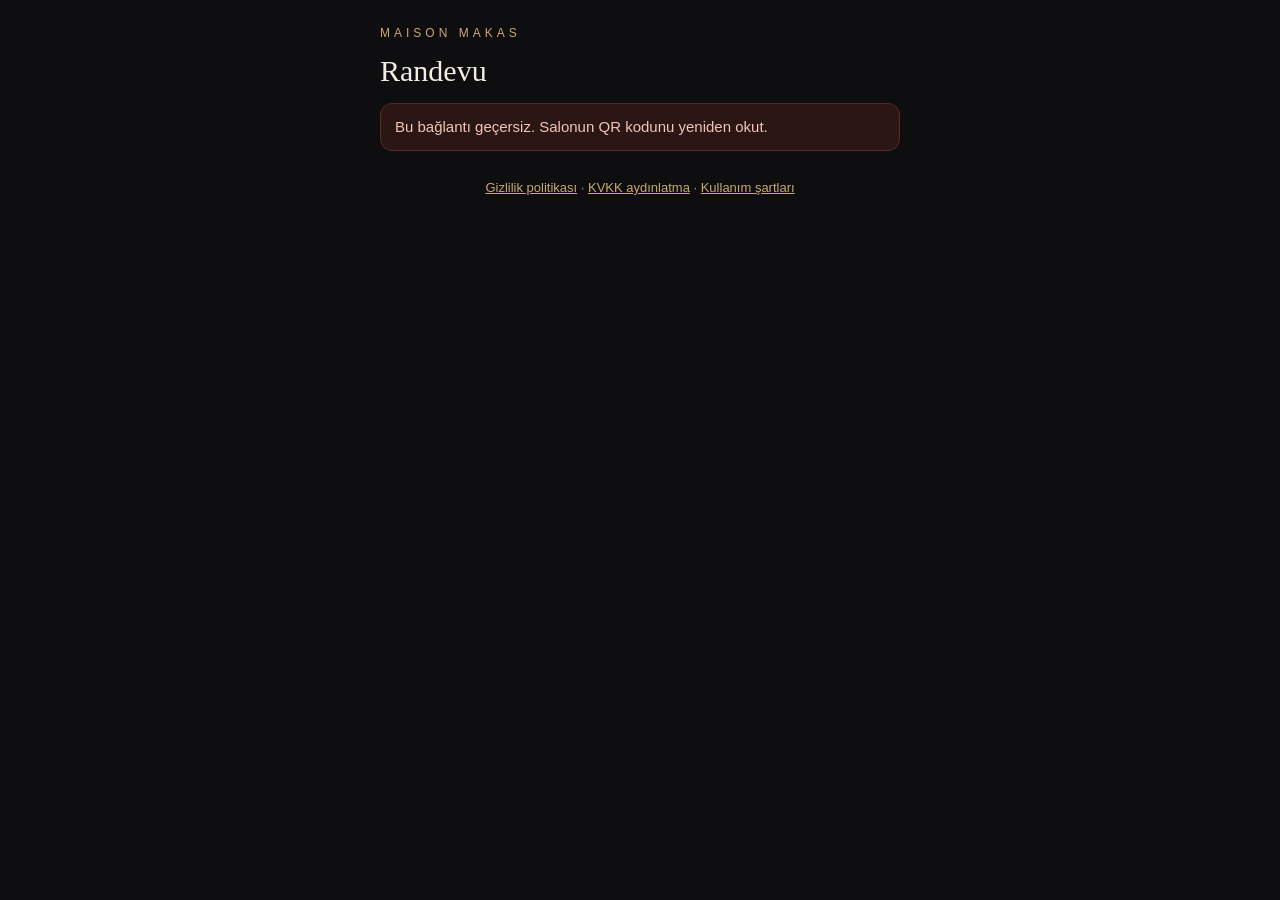
==== commit 8a19fbde: "Proje dosyalari zipten yerlestirildi [skip ci]" ====
--- a/docs/randevu/index.html
+++ b/docs/randevu/index.html
@@ -49,9 +49,20 @@
   .sepet-kalem:first-of-type { border-top: 0; padding-top: 0; }
   .sepet-kalem .govde { flex: 1; min-width: 0; }
   .sepet-kalem .isim { font-weight: 700; }
+  .usta-satir { padding: 10px 0; border-top: 1px solid var(--cizgi); }
+  .usta-satir:first-of-type { border-top: 0; padding-top: 0; }
+  .usta-satir .isim { font-weight: 700; }
   .toplam { display: flex; justify-content: space-between; border-top: 1px solid var(--cizgi); margin-top: 6px; padding-top: 12px; font-weight: 700; }
   a { color: var(--vurgu); }
   .adim { margin-top: 26px; }
+  [hidden] { display: none !important; }
+  .grup { margin-top: 10px; }
+  .grup-baslik { display: flex; align-items: center; gap: 10px; width: 100%; min-height: 58px; padding: 0 14px; background: transparent; color: var(--yazi); border: 1px solid var(--cizgi); border-left-width: 5px; border-radius: 12px; font: inherit; cursor: pointer; text-align: left; }
+  .grup-ad { flex: 1; font-weight: 700; letter-spacing: 2px; }
+  .grup-say { color: var(--soluk); font-size: 13px; }
+  .grup-say.secili { color: var(--vurgu); font-weight: 700; }
+  .grup-ok { color: var(--soluk); width: 16px; text-align: center; }
+  .grup-icerik { margin-top: 8px; }
 </style>
 </head>
 <body>
@@ -59,7 +70,7 @@
   <p class="marka">MAISON MAKAS</p>
   <h1 id="salonAd">Randevu</h1>
   <div id="uyg" aria-live="polite"></div>
-  <p class="soluk" style="text-align:center;margin-top:28px"><a href="../gizlilik.html">Gizlilik politikası</a> · <a href="../kvkk.html">KVKK aydınlatma</a></p>
+  <p class="soluk" style="text-align:center;margin-top:28px"><a href="../gizlilik.html">Gizlilik politikası</a> · <a href="../kvkk.html#musteri">KVKK aydınlatma</a> · <a href="../kosullar.html">Kullanım şartları</a></p>
 </main>
 
 <script>
@@ -82,9 +93,14 @@
     bilgi: null,
     salon: null,
     hizmetler: [],
+    // Hizmet başlıklarından açık olanlar (anahtar -> true)
+    acik: {},
     ustalar: [],
-    // Sepete eklenecek kalemin formu (bir kişi, bir randevu).
-    form: { kisi: '', hizmetIdler: [], usta: '', gun: '', saat: '' },
+    // usta_id -> o ustanın yaptığı hizmet kimlikleri (kaydı olmayan usta bütün hizmetleri yapar)
+    ustaHizmet: {},
+    // Sepete eklenecek kalemin formu (bir kişi; her hizmet için ayrı usta seçilebilir).
+    // ustalar: hizmet_id -> usta_id ('' ya da yok = fark etmez)
+    form: { kisi: '', hizmetIdler: [], ustalar: {}, gun: '', saat: '' },
     slotlar: [],
     slotYukleniyor: false,
     sorgu: 0,
@@ -115,6 +131,10 @@
     for (var i = 2; i < arguments.length; i++) {
       var c = arguments[i];
       if (c === null || c === undefined || c === false) { continue; }
+      if (Array.isArray(c)) {
+        c.forEach(function (a) { e.append(a); });
+        continue;
+      }
       e.append(typeof c === 'string' ? document.createTextNode(c) : c);
     }
     return e;
@@ -177,7 +197,78 @@
     return u ? u.ad : '';
   }
 
+  // Hizmet başlıkları. hizmetler.hedef: bayan = Kadın, bay = Erkek, ikisi (ya da boş) = Güzellik.
+  var GRUPLAR = [
+    { anahtar: 'bayan', ad: 'KADIN', renk: '#E0218A' },
+    { anahtar: 'bay', ad: 'ERKEK', renk: '#1E6FD9' },
+    { anahtar: 'ikisi', ad: 'GÜZELLİK', renk: '#c9a96e' }
+  ];
+
+  function hizmetGrubu(h) {
+    return h.hedef === 'bay' || h.hedef === 'bayan' ? h.hedef : 'ikisi';
+  }
+
   function telefonGecerli(t) { return t.replace(/\D/g, '').length >= 10; }
+
+  // Salonun telefonundan WhatsApp numarası (Türkiye: 90 ile başlar). Geçersizse null.
+  function whatsappNumarasi(t) {
+    var d = String(t || '').replace(/\D/g, '');
+    if (d.indexOf('00') === 0) { d = d.slice(2); }
+    if (d.indexOf('0') === 0) { d = '9' + d; }
+    else if (d.length === 10) { d = '90' + d; }
+    return d.length >= 12 ? d : null;
+  }
+
+  // ------------------------------------------------------------ usta / hizmet eşleşmesi
+
+  // Usta bu hizmeti yapar mı? (hiç hizmet kaydı olmayan usta hepsini yapar)
+  function ustaYapar(ustaId, hizmetId) {
+    var liste = S.ustaHizmet[ustaId];
+    return !liste || liste.indexOf(hizmetId) !== -1;
+  }
+
+  function hizmeteUstalar(hizmetId) {
+    return S.ustalar.filter(function (u) { return ustaYapar(u.id, hizmetId); });
+  }
+
+  // Hizmet için geçerli usta: seçilmişse o; seçilmemiş ama yalnız bir usta yapıyorsa o; yoksa '' (fark etmez).
+  function etkinUsta(hizmetId) {
+    var secilen = S.form.ustalar[hizmetId] || '';
+    if (secilen && ustaYapar(secilen, hizmetId)) { return secilen; }
+    var yapanlar = hizmeteUstalar(hizmetId);
+    return yapanlar.length === 1 ? yapanlar[0].id : '';
+  }
+
+  // Seçili hizmetleri ustalarına göre parçalara ayırır. Aynı ustayı seçtiğin hizmetler tek parça,
+  // "fark etmez" dediklerin tek parça olur. Parçalar listedeki sırayla art arda yapılır.
+  function parcalar() {
+    var gruplar = [];
+    var harita = {};
+    secilenHizmetler(S.form.hizmetIdler).forEach(function (h) {
+      var u = etkinUsta(h.id);
+      if (!harita[u]) {
+        harita[u] = { usta: u || null, hizmetler: [] };
+        gruplar.push(harita[u]);
+      }
+      harita[u].hizmetler.push(h);
+    });
+    return gruplar;
+  }
+
+  // Sepetteki (henüz kaydedilmemiş) randevuların usta doluluğu: sunucu bu ustaları o saatlerde boş saymasın.
+  function sepetMesgul() {
+    var liste = [];
+    S.sepet.forEach(function (k) {
+      k.parcalar.forEach(function (p) {
+        liste.push({ usta: p.usta, bas: p.baslangic, bit: p.bitis });
+      });
+    });
+    return liste;
+  }
+
+  function sepetParcaSayisi() {
+    return S.sepet.reduce(function (t, k) { return t + k.parcalar.length; }, 0);
+  }
 
   // ------------------------------------------------------------ veri
 
@@ -199,11 +290,21 @@
         document.getElementById('salonAd').textContent = S.salon.ad;
         document.title = S.salon.ad + ' · Randevu';
         return Promise.all([
-          istek('/rest/v1/hizmetler?salon_id=eq.' + S.salon.id + '&aktif=eq.true&select=id,ad,sure_dk,fiyat,kategori&order=sira.asc'),
-          istek('/rest/v1/ustalar?salon_id=eq.' + S.salon.id + '&aktif=eq.true&select=id,ad,unvan&order=sira.asc')
+          istek('/rest/v1/hizmetler?salon_id=eq.' + S.salon.id + '&aktif=eq.true&select=id,ad,sure_dk,fiyat,kategori,hedef&order=sira.asc')
+            .catch(function () {
+              // hedef sütunu henüz yoksa başlıksız (düz liste) çalışmaya devam et.
+              return istek('/rest/v1/hizmetler?salon_id=eq.' + S.salon.id + '&aktif=eq.true&select=id,ad,sure_dk,fiyat,kategori&order=sira.asc');
+            }),
+          istek('/rest/v1/ustalar?salon_id=eq.' + S.salon.id + '&aktif=eq.true&select=id,ad,unvan&order=sira.asc'),
+          istek('/rest/v1/usta_hizmet?salon_id=eq.' + S.salon.id + '&select=usta_id,hizmet_id')
         ]).then(function (sonuc) {
           S.hizmetler = sonuc[0];
           S.ustalar = sonuc[1];
+          S.ustaHizmet = {};
+          (sonuc[2] || []).forEach(function (r) {
+            if (!S.ustaHizmet[r.usta_id]) { S.ustaHizmet[r.usta_id] = []; }
+            S.ustaHizmet[r.usta_id].push(r.hizmet_id);
+          });
         });
       })
       .catch(function (e) { S.hata = e.message; })
@@ -221,15 +322,36 @@
     if (!S.form.hizmetIdler.length) { return ciz(); }
     S.slotYukleniyor = true;
     ciz();
-    istek('/rest/v1/rpc/musait_saatler', {
+    var parcaListesi = parcalar();
+    istek('/rest/v1/rpc/musait_saatler_zincir', {
       metod: 'POST',
       govde: {
         p_salon: S.salon.id,
         p_bas: bugunTarih(),
         p_gun_sayisi: GUN_SAYISI,
-        p_hizmetler: S.form.hizmetIdler,
-        p_usta: S.form.usta || null
+        p_parcalar: parcaListesi.map(function (g) {
+          return { hizmetler: g.hizmetler.map(function (h) { return h.id; }), usta: g.usta };
+        }),
+        p_mesgul: sepetMesgul()
       }
+    }).catch(function (e) {
+      // Veritabanı güncellemesi (musait_saatler_zincir) henüz yapılmadıysa eski tek usta hesabına dön.
+      if (!/musait_saatler_zincir|schema cache/i.test(e.message)) { throw e; }
+      if (parcaListesi.length > 1) {
+        throw new Error('Birden çok usta seçimi henüz açılmadı. Tüm hizmetler için aynı ustayı seç ya da "Fark etmez" de.');
+      }
+      return istek('/rest/v1/rpc/musait_saatler', {
+        metod: 'POST',
+        govde: {
+          p_salon: S.salon.id,
+          p_bas: bugunTarih(),
+          p_gun_sayisi: GUN_SAYISI,
+          p_hizmetler: S.form.hizmetIdler,
+          p_usta: parcaListesi[0].usta
+        }
+      }).then(function (satirlar) {
+        return (satirlar || []).map(function (r) { return { baslangic: r.baslangic, usta_idler: [r.usta_id] }; });
+      });
     }).then(function (satirlar) {
       if (no !== S.sorgu) { return; }
       S.slotlar = satirlar || [];
@@ -243,13 +365,13 @@
     });
   }
 
-  // gün -> saat (iso) -> usta_id; aynı saatte birden çok usta varsa ilki
+  // gün -> saat (iso) -> parçalar için atanan ustalar (parça sırasıyla)
   function takvim() {
     var harita = {};
     S.slotlar.forEach(function (s) {
       var gun = fmtTarih.format(new Date(s.baslangic));
       if (!harita[gun]) { harita[gun] = {}; }
-      if (!harita[gun][s.baslangic]) { harita[gun][s.baslangic] = s.usta_id; }
+      if (!harita[gun][s.baslangic]) { harita[gun][s.baslangic] = s.usta_idler; }
     });
     return harita;
   }
@@ -260,25 +382,48 @@
     var kisi = S.form.kisi.trim();
     if (kisi.length < 2) { S.hata = 'Randevu kimin için? Adını yaz (en az 2 harf).'; return ciz(); }
     if (!S.form.hizmetIdler.length) { S.hata = 'En az bir hizmet seç.'; return ciz(); }
-    var ustaId = takvim()[S.form.gun] && takvim()[S.form.gun][S.form.saat];
-    if (!ustaId) { S.hata = 'Önce gün ve saat seç.'; return ciz(); }
-
-    var hizmetler = secilenHizmetler(S.form.hizmetIdler);
-    var sureDk = hizmetler.reduce(function (t, h) { return t + h.sure_dk; }, 0);
-    var baslangic = new Date(S.form.saat);
-    var bitis = new Date(baslangic.getTime() + sureDk * 60000);
-
-    // Aynı usta ya da aynı kişi için sepette çakışan kalem olmasın.
+    var atananlar = takvim()[S.form.gun] && takvim()[S.form.gun][S.form.saat];
+    if (!atananlar) { S.hata = 'Önce gün ve saat seç.'; return ciz(); }
+
+    // Her parça (usta + hizmetleri) bir öncekinin bittiği dakikada başlar.
+    var grup = parcalar();
+    var ofset = 0;
+    var parca = grup.map(function (g, i) {
+      var dk = g.hizmetler.reduce(function (t, h) { return t + h.sure_dk; }, 0);
+      var bas = new Date(new Date(S.form.saat).getTime() + ofset * 60000);
+      var bit = new Date(bas.getTime() + dk * 60000);
+      ofset += dk;
+      return {
+        usta: atananlar[i],
+        ustaAd: ustaAdi(atananlar[i]),
+        hizmetIdler: g.hizmetler.map(function (h) { return h.id; }),
+        hizmetAdlari: g.hizmetler.map(function (h) { return h.ad; }).join(', '),
+        baslangic: bas.toISOString(),
+        bitis: bit.toISOString(),
+        sureDk: dk,
+        fiyat: g.hizmetler.reduce(function (t, h) { return t + Number(h.fiyat); }, 0)
+      };
+    });
+    var baslangic = new Date(parca[0].baslangic);
+    var bitis = new Date(parca[parca.length - 1].bitis);
+
+    // Aynı kişi ya da aynı usta için sepette çakışan randevu olmasın.
     var cakisan = S.sepet.filter(function (k) {
-      return (k.usta === ustaId || k.kisi.toLowerCase() === kisi.toLowerCase()) &&
-        baslangic < new Date(k.bitis) && new Date(k.baslangic) < bitis;
+      if (k.kisi.toLowerCase() === kisi.toLowerCase() && baslangic < new Date(k.bitis) && new Date(k.baslangic) < bitis) {
+        return true;
+      }
+      return k.parcalar.some(function (e) {
+        return parca.some(function (y) {
+          return y.usta === e.usta && new Date(y.baslangic) < new Date(e.bitis) && new Date(e.baslangic) < new Date(y.bitis);
+        });
+      });
     })[0];
     if (cakisan) {
-      S.hata = 'Bu saat sepetteki ' + (cakisan.usta === ustaId ? '"' + cakisan.kisi + '" randevusuyla çakışıyor.' : 'randevuyla çakışıyor.') + ' Başka saat seç.';
+      S.hata = 'Bu saat sepetteki "' + cakisan.kisi + '" randevusuyla çakışıyor. Başka saat seç.';
       return ciz();
     }
-    if (S.sepet.length >= SEPET_UST) {
-      S.hata = 'Bir seferde en çok ' + SEPET_UST + ' randevu alınabilir.';
+    if (sepetParcaSayisi() + parca.length > SEPET_UST) {
+      S.hata = 'Bir seferde en çok ' + SEPET_UST + ' usta randevusu alınabilir.';
       return ciz();
     }
 
@@ -286,18 +431,14 @@
     S.sepet.push({
       id: S.sepetSayac,
       kisi: kisi,
-      hizmetIdler: S.form.hizmetIdler.slice(),
-      hizmetAdlari: hizmetler.map(function (h) { return h.ad; }).join(', '),
-      usta: ustaId,
-      ustaAd: ustaAdi(ustaId),
-      baslangic: S.form.saat,
+      parcalar: parca,
+      baslangic: parca[0].baslangic,
       bitis: bitis.toISOString(),
-      sureDk: sureDk,
-      fiyat: hizmetler.reduce(function (t, h) { return t + Number(h.fiyat); }, 0)
+      fiyat: parca.reduce(function (t, p) { return t + p.fiyat; }, 0)
     });
 
     // Formu bir sonraki kişi için sıfırla.
-    S.form = { kisi: '', hizmetIdler: [], usta: '', gun: '', saat: '' };
+    S.form = { kisi: '', hizmetIdler: [], ustalar: {}, gun: '', saat: '' };
     S.slotlar = [];
     S.hata = null;
     S.bilgi = 'Sepete eklendi. Bir kişi daha ekleyebilirsin ya da randevuları onaylayabilirsin.';
@@ -327,9 +468,13 @@
         p_salon: S.salon.id,
         p_ad: S.iletisim.ad.trim(),
         p_tel: S.iletisim.tel.trim(),
-        p_kalemler: gonderilen.map(function (k) {
-          return { kisi: k.kisi, baslangic: k.baslangic, usta: k.usta, hizmetler: k.hizmetIdler };
-        }),
+        // Her parça (usta) ayrı randevu olur; aynı kişinin parçaları art arda saatlerdedir.
+        p_kalemler: gonderilen.reduce(function (liste, k) {
+          k.parcalar.forEach(function (p) {
+            liste.push({ kisi: k.kisi, baslangic: p.baslangic, usta: p.usta, hizmetler: p.hizmetIdler });
+          });
+          return liste;
+        }, []),
         p_not: S.iletisim.not.trim() || null
       }
     }).then(function () {
@@ -349,11 +494,16 @@
   function salonKarti() {
     var s = S.salon;
     var konum = [s.ilce, s.sehir].filter(Boolean).join(' / ');
+    var wa = whatsappNumarasi(s.telefon);
     return el('section', { class: 'kart' },
       s.adres ? el('p', { text: s.adres, class: 'soluk', style: 'margin:0 0 4px' }) : null,
       konum ? el('p', { text: konum, class: 'soluk', style: 'margin:0 0 4px' }) : null,
       s.telefon ? el('p', { class: 'soluk', style: 'margin:0' }, el('a', { href: 'tel:' + s.telefon.replace(/\s/g, ''), text: s.telefon })) : null,
-      s.aciklama ? el('p', { text: s.aciklama, style: 'margin:12px 0 0' }) : null
+      s.aciklama ? el('p', { text: s.aciklama, style: 'margin:12px 0 0' }) : null,
+      s.telefon ? el('div', { style: 'display:flex;gap:10px;margin-top:12px' },
+        el('a', { class: 'dugme ikinci', style: 'margin-top:0;display:flex;align-items:center;justify-content:center;text-decoration:none;flex:1', href: 'tel:' + s.telefon.replace(/\s/g, ''), text: 'Ara' }),
+        wa ? el('a', { class: 'dugme ikinci', style: 'margin-top:0;display:flex;align-items:center;justify-content:center;text-decoration:none;flex:1', href: 'https://wa.me/' + wa, target: '_blank', rel: 'noopener', text: 'Mesaj' }) : null
+      ) : null
     );
   }
 
@@ -368,49 +518,129 @@
     );
   }
 
+  function hizmetSatiri(h) {
+    var secili = S.form.hizmetIdler.indexOf(h.id) !== -1;
+    return el('label', { class: 'secenek' },
+      el('input', {
+        type: 'checkbox',
+        checked: secili,
+        onchange: function () {
+          var i = S.form.hizmetIdler.indexOf(h.id);
+          if (i === -1) { S.form.hizmetIdler.push(h.id); } else { S.form.hizmetIdler.splice(i, 1); }
+          slotlariGetir();
+        }
+      }),
+      el('span', { class: 'ad' }, h.ad, el('span', { class: 'not' }, ' · ' + h.sure_dk + ' dk')),
+      el('span', { text: tl(h.fiyat) })
+    );
+  }
+
+  // Başlığa dokununca altındaki hizmetler açılır / kapanır.
+  function grupKutusu(g, liste) {
+    var secilen = liste.filter(function (h) { return S.form.hizmetIdler.indexOf(h.id) !== -1; }).length;
+    var acik = !!S.acik[g.anahtar];
+    var icerik = el('div', { class: 'liste grup-icerik' });
+    liste.forEach(function (h) { icerik.append(hizmetSatiri(h)); });
+    icerik.hidden = !acik;
+    var ok = el('span', { class: 'grup-ok', text: acik ? '▴' : '▾' });
+    var dugme = el('button', {
+      class: 'grup-baslik',
+      type: 'button',
+      'aria-expanded': acik ? 'true' : 'false',
+      style: 'border-left-color:' + g.renk,
+      onclick: function () {
+        acik = !acik;
+        S.acik[g.anahtar] = acik;
+        icerik.hidden = !acik;
+        dugme.setAttribute('aria-expanded', acik ? 'true' : 'false');
+        ok.textContent = acik ? '▴' : '▾';
+      }
+    },
+      el('span', { class: 'grup-ad', text: g.ad }),
+      el('span', { class: 'grup-say' + (secilen ? ' secili' : ''), text: secilen ? secilen + ' seçili' : liste.length + ' işlem' }),
+      ok
+    );
+    return el('div', { class: 'grup' }, dugme, icerik);
+  }
+
   function hizmetBolumu() {
-    var kutu = el('div', { class: 'liste' });
-    S.hizmetler.forEach(function (h) {
-      var secili = S.form.hizmetIdler.indexOf(h.id) !== -1;
-      kutu.append(el('label', { class: 'secenek' },
-        el('input', {
-          type: 'checkbox',
-          checked: secili,
-          onchange: function () {
-            var i = S.form.hizmetIdler.indexOf(h.id);
-            if (i === -1) { S.form.hizmetIdler.push(h.id); } else { S.form.hizmetIdler.splice(i, 1); }
+    var kart = el('section', { class: 'kart' }, el('p', { class: 'baslik', text: '2 · HİZMET' }));
+    if (!S.hizmetler.length) {
+      kart.append(el('p', { class: 'soluk', text: 'Bu salonda henüz hizmet tanımlanmamış.' }));
+      return kart;
+    }
+    var gruplar = GRUPLAR.map(function (g) {
+      return { g: g, liste: S.hizmetler.filter(function (h) { return hizmetGrubu(h) === g.anahtar; }) };
+    }).filter(function (x) { return x.liste.length > 0; });
+    // Tek başlık varsa (salon hizmetleri henüz ayırmadıysa) düz liste göster.
+    if (gruplar.length < 2) {
+      var duz = el('div', { class: 'liste' });
+      S.hizmetler.forEach(function (h) { duz.append(hizmetSatiri(h)); });
+      kart.append(duz);
+      return kart;
+    }
+    gruplar.forEach(function (x) { kart.append(grupKutusu(x.g, x.liste)); });
+    return kart;
+  }
+
+  // Her seçili hizmet için ayrı usta seçilir (yalnız o hizmeti yapan ustalar listelenir).
+  function ustaBolumu() {
+    var kart = el('section', { class: 'kart' }, el('p', { class: 'baslik', text: '3 · USTA' }));
+    var secili = secilenHizmetler(S.form.hizmetIdler);
+    if (!secili.length) {
+      kart.append(el('p', { class: 'soluk', text: 'Önce hizmet seç. Her hizmet için ayrı usta seçebilirsin.' }));
+      return kart;
+    }
+    secili.forEach(function (h) {
+      var yapanlar = hizmeteUstalar(h.id);
+      var etkin = etkinUsta(h.id);
+      var satir = el('div', { class: 'usta-satir' }, el('div', { class: 'isim', text: h.ad }));
+      if (!yapanlar.length) {
+        satir.append(el('p', { class: 'soluk', style: 'margin:6px 0 0', text: 'Bu hizmeti şu anda yapan usta yok.' }));
+        kart.append(satir);
+        return;
+      }
+      // Hizmeti tek usta yapıyorsa seçenek yok: o usta kendiliğinden seçili görünür.
+      var secenekler = yapanlar.length === 1 ? [] : [{ id: '', ad: 'Fark etmez' }];
+      yapanlar.forEach(function (u) {
+        secenekler.push({ id: u.id, ad: u.ad + (u.unvan ? ' · ' + u.unvan : '') });
+      });
+      var kutu = el('div', { class: 'chips', style: 'margin-top:8px' });
+      secenekler.forEach(function (o) {
+        kutu.append(el('button', {
+          class: 'chip',
+          type: 'button',
+          'aria-pressed': etkin === o.id ? 'true' : 'false',
+          text: o.ad,
+          onclick: function () {
+            if (etkin === o.id) { return; }
+            S.form.ustalar[h.id] = o.id;
             slotlariGetir();
           }
-        }),
-        el('span', { class: 'ad' }, h.ad, el('span', { class: 'not' }, ' · ' + h.sure_dk + ' dk')),
-        el('span', { text: tl(h.fiyat) })
-      ));
-    });
-    if (!S.hizmetler.length) {
-      kutu.append(el('p', { class: 'soluk', text: 'Bu salonda henüz hizmet tanımlanmamış.' }));
-    }
-    return el('section', { class: 'kart' }, el('p', { class: 'baslik', text: '2 · HİZMET' }), kutu);
-  }
-
-  function ustaBolumu() {
-    var kutu = el('div', { class: 'chips' });
-    var secenekler = [{ id: '', ad: 'Fark etmez' }].concat(S.ustalar.map(function (u) {
-      return { id: u.id, ad: u.ad + (u.unvan ? ' · ' + u.unvan : '') };
-    }));
-    secenekler.forEach(function (o) {
-      kutu.append(el('button', {
-        class: 'chip',
-        type: 'button',
-        'aria-pressed': S.form.usta === o.id ? 'true' : 'false',
-        text: o.ad,
-        onclick: function () {
-          if (S.form.usta === o.id) { return; }
-          S.form.usta = o.id;
-          slotlariGetir();
-        }
+        }));
+      });
+      satir.append(kutu);
+      kart.append(satir);
+    });
+    var g = parcalar();
+    if (g.length > 1) {
+      kart.append(el('p', {
+        class: 'soluk',
+        style: 'margin:12px 0 0',
+        text: 'İşlemler sırayla yapılır, biri biter bitmez diğeri başlar: ' + g.map(function (p) {
+          return (p.usta ? ustaAdi(p.usta) : 'Fark etmez') + ' (' + p.hizmetler.map(function (h) { return h.ad; }).join(', ') + ')';
+        }).join(' → ')
       }));
-    });
-    return el('section', { class: 'kart' }, el('p', { class: 'baslik', text: '3 · USTA' }), kutu);
+    }
+    return kart;
+  }
+
+  // Bir sepet kaleminin usta satırları: tek usta ise "Usta · hizmetler", birden çok ustada saatiyle.
+  function parcaSatirlari(k) {
+    return k.parcalar.map(function (p) {
+      var on = k.parcalar.length > 1 ? fmtSaat.format(new Date(p.baslangic)) + ' · ' : '';
+      return el('div', { class: 'soluk', text: on + (p.ustaAd || 'Usta') + ' · ' + p.hizmetAdlari });
+    });
   }
 
   function zamanBolumu() {
@@ -445,7 +675,13 @@
     }
     kart.append(gunKutu);
     if (!S.slotlar.length) {
-      kart.append(el('p', { class: 'soluk', text: 'Önümüzdeki 14 günde boş saat yok. Başka bir hizmet ya da usta dene.' }));
+      var birlesik = parcalar().some(function (g) { return !g.usta && g.hizmetler.length > 1; });
+      kart.append(el('p', {
+        class: 'soluk',
+        text: 'Önümüzdeki 14 günde bu seçimle boş saat yok. ' + (birlesik
+          ? 'Bu işlemleri tek bir usta yapmıyor olabilir; her işlem için ayrı usta seçmeyi dene.'
+          : 'Başka bir hizmet ya da usta dene.')
+      }));
     }
     if (S.form.gun && harita[S.form.gun]) {
       var saatler = Object.keys(harita[S.form.gun]).sort();
@@ -464,6 +700,21 @@
       });
       kart.append(saatKutu);
     }
+    // Birden çok usta varsa seçilen saatin planı gösterilir.
+    var atanan = S.form.saat && harita[S.form.gun] && harita[S.form.gun][S.form.saat];
+    var grup = parcalar();
+    if (atanan && grup.length > 1) {
+      var plan = el('div', { class: 'soluk', style: 'margin-top:12px' });
+      var ofset = 0;
+      grup.forEach(function (g, i) {
+        var bas = new Date(new Date(S.form.saat).getTime() + ofset * 60000);
+        ofset += g.hizmetler.reduce(function (t, h) { return t + h.sure_dk; }, 0);
+        plan.append(el('div', {
+          text: fmtSaat.format(bas) + ' · ' + ustaAdi(atanan[i]) + ' · ' + g.hizmetler.map(function (h) { return h.ad; }).join(', ')
+        }));
+      });
+      kart.append(plan);
+    }
     return kart;
   }
 
@@ -483,8 +734,8 @@
       kart.append(el('div', { class: 'sepet-kalem' },
         el('div', { class: 'govde' },
           el('div', { class: 'isim', text: k.kisi }),
-          el('div', { class: 'soluk', text: k.hizmetAdlari }),
-          el('div', { class: 'soluk', text: (k.ustaAd || 'Fark etmez') + ' · ' + zamanMetni(k.baslangic) }),
+          el('div', { class: 'soluk', text: zamanMetni(k.baslangic) }),
+          parcaSatirlari(k),
           el('div', { class: 'soluk', text: tl(k.fiyat) })
         ),
         el('button', { class: 'chip kucuk', type: 'button', text: 'Çıkar', onclick: function () { sepettenCikar(k.id); } })
@@ -508,9 +759,15 @@
       ),
       el('div', { class: 'alan' },
         el('label', { text: 'NOT (İSTEĞE BAĞLI)' }),
-        el('textarea', { class: 'metin', maxlength: 300, value: S.iletisim.not, oninput: function (e) { S.iletisim.not = e.target.value; } })
+        el('textarea', { class: 'metin', maxlength: 300, value: S.iletisim.not, oninput: function (e) { S.iletisim.not = e.target.value; } }),
+        el('p', { class: 'soluk', style: 'margin-top:6px', text: 'Lütfen sağlık bilgisi (alerji, hastalık gibi) yazma; yalnız randevuyla ilgili not bırak.' })
       ),
       el('p', { class: 'soluk', style: 'margin-top:10px', text: 'Randevular bu telefonla takip edilir. Değişiklik ya da iptal için salonu ara.' }),
+      el('p', { class: 'soluk', style: 'margin-top:10px' },
+        'Adın, telefonun ve notun randevuyu yürütmek için yalnız ' + S.salon.ad + ' salonuna iletilir; veri sorumlusu salondur, Makas Pro yalnız randevu yazılımını sağlar. Ayrıntı: ',
+        el('a', { href: '../kvkk.html#musteri', target: '_blank', rel: 'noopener', text: 'KVKK aydınlatma metni' }),
+        '.'
+      ),
       el('button', {
         class: 'dugme',
         type: 'button',
@@ -528,8 +785,8 @@
       kart.append(el('div', { class: 'sepet-kalem' },
         el('div', { class: 'govde' },
           el('div', { class: 'isim', text: k.kisi }),
-          el('div', { class: 'soluk', text: k.hizmetAdlari }),
-          el('div', { class: 'soluk', text: (k.ustaAd || 'Fark etmez') + ' · ' + zamanMetni(k.baslangic) })
+          el('div', { class: 'soluk', text: zamanMetni(k.baslangic) }),
+          parcaSatirlari(k)
         )
       ));
     });
